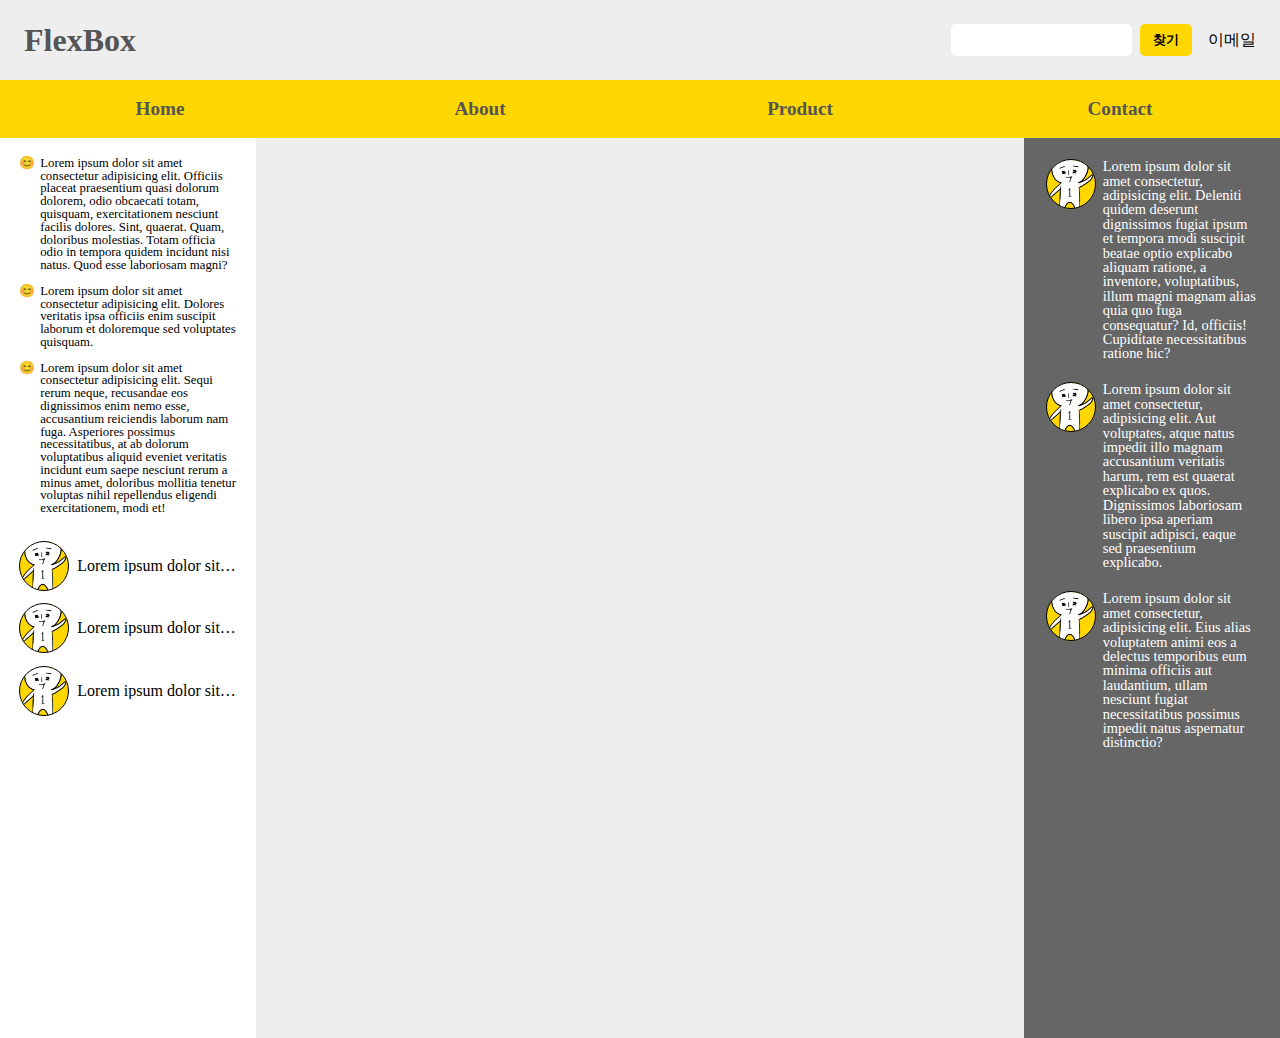
==== Responsive-flex-page/index.html @ 9469f574 "Flex UI(Header, Nav, Bullet, Message) Add" ====
<!DOCTYPE html>
<html lang="en">
  <head>
    <meta charset="UTF-8" />
    <meta
      name="viewport"
      content="width=device-width, initial-scale=1.0, minimum-scalable=1.0, maximum-scalable=1.0"
    />
    <meta name="http-equiv" conetnt="ie=edge" />
    <link rel="stylesheet" href="reset.css" />
    <link rel="stylesheet" href="ui.css" />
    <title>Responsive Flex page</title>
  </head>
  <body>
    <header>
      <div class="header-container">
        <div class="header-title">FlexBox</div>
        <div class="search-email-box">
          <form class="search-form">
            <input type="search" />
            <input type="submit" value="찾기" />
          </form>
          <div class="email-box">이메일</div>
        </div>
      </div>
    </header>
    <nav>
      <ul class="nav-container">
        <li class="nav-item"><div class="nav-link">Home</div></li>
        <li class="nav-item"><div class="nav-link">About</div></li>
        <li class="nav-item"><div class="nav-link">Product</div></li>
        <li class="nav-item"><div class="nav-link">Contact</div></li>
      </ul>
    </nav>
    <section class="content-container">
      <aside class="bullet-container">
        <ul class="bullet-wrap">
          <li class="bullet-item">
            <div class="bullet-text">
              Lorem ipsum dolor sit amet consectetur adipisicing elit. Officiis
              placeat praesentium quasi dolorum dolorem, odio obcaecati totam,
              quisquam, exercitationem nesciunt facilis dolores. Sint, quaerat.
              Quam, doloribus molestias. Totam officia odio in tempora quidem
              incidunt nisi natus. Quod esse laboriosam magni?
            </div>
          </li>
          <li class="bullet-item">
            <div class="bullet-text">
              Lorem ipsum dolor sit amet consectetur adipisicing elit. Dolores
              veritatis ipsa officiis enim suscipit laborum et doloremque sed
              voluptates quisquam.
            </div>
          </li>
          <li class="bullet-item">
            <div class="bullet-text">
              Lorem ipsum dolor sit amet consectetur adipisicing elit. Sequi
              rerum neque, recusandae eos dignissimos enim nemo esse,
              accusantium reiciendis laborum nam fuga. Asperiores possimus
              necessitatibus, at ab dolorum voluptatibus aliquid eveniet
              veritatis incidunt eum saepe nesciunt rerum a minus amet,
              doloribus mollitia tenetur voluptas nihil repellendus eligendi
              exercitationem, modi et!
            </div>
          </li>
        </ul>
        <ul class="bullet-wrap">
          <li class="user-list">
            <figure class="user-icon"></figure>
            <p class="user-text">
              Lorem ipsum dolor sit amet consectetur adipisicing elit. Maiores,
              iste.
            </p>
          </li>
          <li class="user-list">
            <figure class="user-icon"></figure>
            <p class="user-text">
              Lorem ipsum dolor sit amet consectetur adipisicing elit. Maiores,
              iste.
            </p>
          </li>
          <li class="user-list">
            <figure class="user-icon"></figure>
            <p class="user-text">
              Lorem ipsum dolor sit amet consectetur adipisicing elit. Maiores,
              iste.
            </p>
          </li>
        </ul>
      </aside>

      <section class="card-container"></section>

      <aside class="message-container">
        <ul>
          <li class="message-item">
            <figure class="user-icon"></figure>
            <div>
              <p class="message-text">
                Lorem ipsum dolor sit amet consectetur, adipisicing elit.
                Deleniti quidem deserunt dignissimos fugiat ipsum et tempora
                modi suscipit beatae optio explicabo aliquam ratione, a
                inventore, voluptatibus, illum magni magnam alias quia quo fuga
                consequatur? Id, officiis! Cupiditate necessitatibus ratione
                hic?
              </p>
            </div>
          </li>
          <li class="message-item">
            <figure class="user-icon"></figure>
            <div>
              <p class="message-text">
                Lorem ipsum dolor sit amet consectetur, adipisicing elit. Aut
                voluptates, atque natus impedit illo magnam accusantium
                veritatis harum, rem est quaerat explicabo ex quos. Dignissimos
                laboriosam libero ipsa aperiam suscipit adipisci, eaque sed
                praesentium explicabo.
              </p>
            </div>
          </li>
          <li class="message-item">
            <figure class="user-icon"></figure>
            <div>
              <p class="message-text">
                Lorem ipsum dolor sit amet consectetur, adipisicing elit. Eius
                alias voluptatem animi eos a delectus temporibus eum minima
                officiis aut laudantium, ullam nesciunt fugiat necessitatibus
                possimus impedit natus aspernatur distinctio?
              </p>
            </div>
          </li>
        </ul>
      </aside>
    </section>
  </body>
</html>
---- Responsive-flex-page/ui.css ----
/* Header Section */

.header-container {
  display: flex;
  padding: 1.5rem;
  justify-content: space-between;
  background-color: #eee;
}

.header-title {
  font-size: 2rem;
  font-weight: bold;
  color: #555;
}

.search-email-box {
  display: flex;
}

.search-form {
  display: flex;
}

.search-form [type="search"] {
  border-style: none;
  border-radius: 5px;
  outline: none;
}

.search-form [type="submit"] {
  height: 100%;
  padding: 0 1em;
  margin: 0 1rem 0 0.5rem;
  font-size: 0.8rem;
  font-weight: bold;
  border-style: none;
  border-radius: 5px;
  background-color: gold;
}

.email-box {
  display: flex;
  justify-content: center;
  align-items: center;
}

/* Nav Section */

.nav-container {
  display: flex;
  justify-content: space-between;
}

.nav-item {
  width: 25%;
  background-color: gold;
}

.nav-link {
  display: block;
  padding: 1em;
  font-size: 1.2rem;
  font-weight: bold;
  color: #555;
  text-align: center;
}

/* Content Section*/

.content-container {
  display: flex;
  height: 900px;
  font-size: 0.8rem;
}

/* bullet Section */

.bullet-container {
  width: 20%;
  background-color: white;
}

.bullet-container {
  padding: 1.5em;
}

.bullet-wrap {
  margin-bottom: 2em;
}

.bullet-item:before {
  content: "😊";
}

.bullet-item {
  display: flex;
  margin-bottom: 1em;
}

.bullet-text {
  margin-left: 5px;
}

/* User Section */

.user-list {
  display: flex;
  align-items: center;
  font-size: 1rem;
  margin-bottom: 0.8em;
}

.user-icon {
  width: 50px;
  height: 50px;
  margin-right: 0.5em;
  background-image: url(ilbuni.png);
  background-size: 150%;
  background-color: gold;
  background-repeat: no-repeat;
  background-position: center;
  border: 1px solid black;
  border-radius: 50%;
  flex-shrink: 0;
}

.user-text {
  overflow: hidden;
  text-overflow: ellipsis;
  white-space: nowrap;
}

/* */
.card-container {
  width: 60%;
  background-color: #eee;
}

/* Message Section */

.message-container {
  width: 20%;
  padding: 1.5em;
  font-size: 0.9rem;
  color: white;
  background-color: rgba(0, 0, 0, 0.6);
}

.message-item {
  display: flex;
  margin-bottom: 1.5em;
}
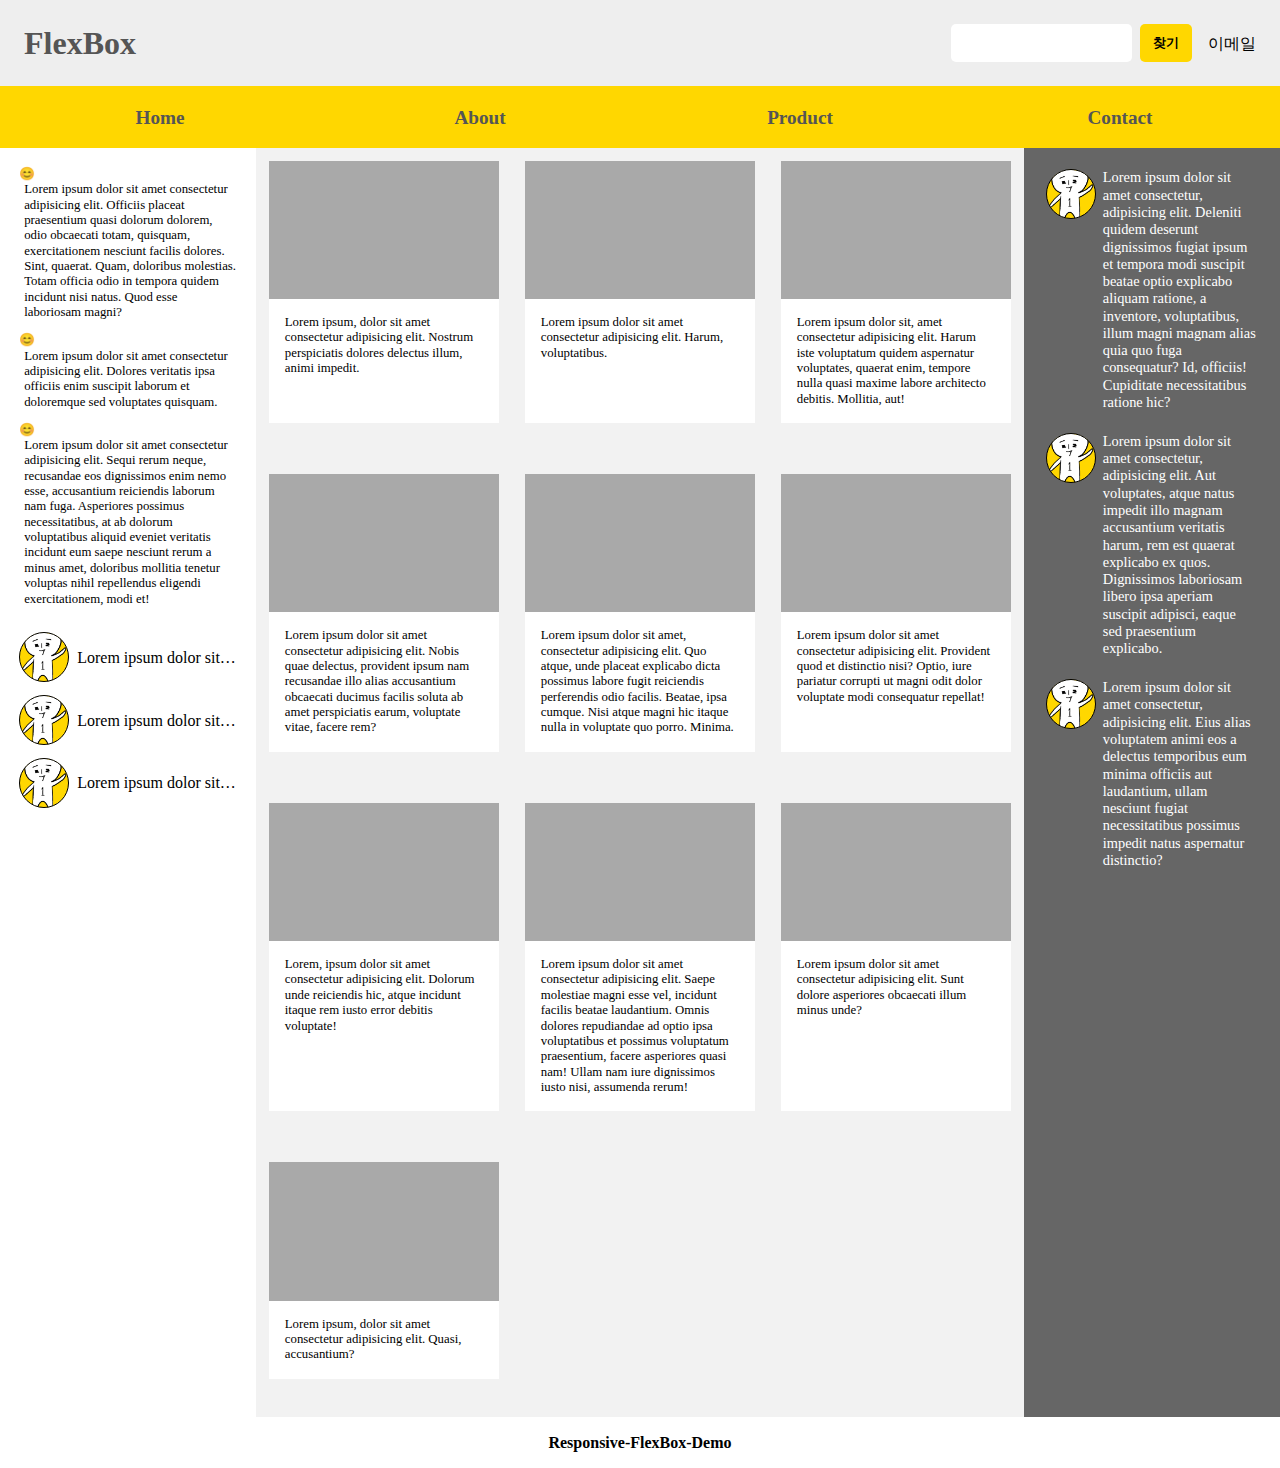
==== commit 1dec6917: "Responsive FlexBox Demo Complete" ====
--- a/Responsive-flex-page/index.html
+++ b/Responsive-flex-page/index.html
@@ -88,7 +88,88 @@
         </ul>
       </aside>
 
-      <section class="card-container"></section>
+      <section class="card-container">
+        <div class="card-item">
+          <div class="item-image"></div>
+          <div class="item-text">
+            Lorem ipsum, dolor sit amet consectetur adipisicing elit. Nostrum
+            perspiciatis dolores delectus illum, animi impedit.
+          </div>
+        </div>
+        <div class="card-item">
+          <div class="item-image"></div>
+          <div class="item-text">
+            Lorem ipsum dolor sit amet consectetur adipisicing elit. Harum,
+            voluptatibus.
+          </div>
+        </div>
+        <div class="card-item">
+          <div class="item-image"></div>
+          <div class="item-text">
+            Lorem ipsum dolor sit, amet consectetur adipisicing elit. Harum iste
+            voluptatum quidem aspernatur voluptates, quaerat enim, tempore nulla
+            quasi maxime labore architecto debitis. Mollitia, aut!
+          </div>
+        </div>
+        <div class="card-item">
+          <div class="item-image"></div>
+          <div class="item-text">
+            Lorem ipsum dolor sit amet consectetur adipisicing elit. Nobis quae
+            delectus, provident ipsum nam recusandae illo alias accusantium
+            obcaecati ducimus facilis soluta ab amet perspiciatis earum,
+            voluptate vitae, facere rem?
+          </div>
+        </div>
+        <div class="card-item">
+          <div class="item-image"></div>
+          <div class="item-text">
+            Lorem ipsum dolor sit amet, consectetur adipisicing elit. Quo atque,
+            unde placeat explicabo dicta possimus labore fugit reiciendis
+            perferendis odio facilis. Beatae, ipsa cumque. Nisi atque magni hic
+            itaque nulla in voluptate quo porro. Minima.
+          </div>
+        </div>
+        <div class="card-item">
+          <div class="item-image"></div>
+          <div class="item-text">
+            Lorem ipsum dolor sit amet consectetur adipisicing elit. Provident
+            quod et distinctio nisi? Optio, iure pariatur corrupti ut magni odit
+            dolor voluptate modi consequatur repellat!
+          </div>
+        </div>
+        <div class="card-item">
+          <div class="item-image"></div>
+          <div class="item-text">
+            Lorem, ipsum dolor sit amet consectetur adipisicing elit. Dolorum
+            unde reiciendis hic, atque incidunt itaque rem iusto error debitis
+            voluptate!
+          </div>
+        </div>
+        <div class="card-item">
+          <div class="item-image"></div>
+          <div class="item-text">
+            Lorem ipsum dolor sit amet consectetur adipisicing elit. Saepe
+            molestiae magni esse vel, incidunt facilis beatae laudantium. Omnis
+            dolores repudiandae ad optio ipsa voluptatibus et possimus
+            voluptatum praesentium, facere asperiores quasi nam! Ullam nam iure
+            dignissimos iusto nisi, assumenda rerum!
+          </div>
+        </div>
+        <div class="card-item">
+          <div class="item-image"></div>
+          <div class="item-text">
+            Lorem ipsum dolor sit amet consectetur adipisicing elit. Sunt dolore
+            asperiores obcaecati illum minus unde?
+          </div>
+        </div>
+        <div class="card-item">
+          <div class="item-image"></div>
+          <div class="item-text">
+            Lorem ipsum, dolor sit amet consectetur adipisicing elit. Quasi,
+            accusantium?
+          </div>
+        </div>
+      </section>
 
       <aside class="message-container">
         <ul>
@@ -131,5 +212,8 @@
         </ul>
       </aside>
     </section>
+    <footer>
+      <div class="footer-container">Responsive-FlexBox-Demo</div>
+    </footer>
   </body>
 </html>
--- a/Responsive-flex-page/ui.css
+++ b/Responsive-flex-page/ui.css
@@ -54,6 +54,8 @@
 .nav-item {
   width: 25%;
   background-color: gold;
+  cursor: pointer;
+  transition: all 0.6s ease;
 }
 
 .nav-link {
@@ -65,11 +67,16 @@
   text-align: center;
 }
 
+.nav-item:hover {
+  width: 30%;
+  background-color: crimson;
+}
+
 /* Content Section*/
 
 .content-container {
   display: flex;
-  height: 900px;
+  height: auto;
   font-size: 0.8rem;
 }
 
@@ -77,7 +84,15 @@
 
 .bullet-container {
   width: 20%;
+
   background-color: white;
+}
+
+@media (max-width: 600px) {
+  /* */
+  .bullet-container {
+    display: none;
+  }
 }
 
 .bullet-container {
@@ -94,6 +109,7 @@
 
 .bullet-item {
   display: flex;
+  flex-wrap: wrap;
   margin-bottom: 1em;
 }
 
@@ -130,10 +146,51 @@
   white-space: nowrap;
 }
 
-/* */
+/* Card Section */
 .card-container {
   width: 60%;
-  background-color: #eee;
+  display: flex;
+  flex-wrap: wrap;
+  background-color: rgba(0, 0, 0, 0.05);
+}
+
+@media (max-width: 600px) {
+  .card-container {
+    width: 100%;
+  }
+}
+
+.card-item {
+  display: flex;
+  padding: 1em;
+  margin-bottom: 2em;
+  flex-direction: column;
+}
+
+@media (min-width: 600.1px) {
+  /* */
+  .card-item {
+    width: 50%;
+  }
+}
+
+@media (min-width: 900px) {
+  /* */
+  .card-item {
+    width: 33.3333%;
+  }
+}
+
+.item-image {
+  padding-bottom: 60%;
+  background-color: rgba(0, 0, 0, 0.3);
+}
+
+.item-text {
+  padding: 1rem;
+  font-size: 0.8rem;
+  flex: 1 0 auto;
+  background-color: white;
 }
 
 /* Message Section */
@@ -146,7 +203,24 @@
   background-color: rgba(0, 0, 0, 0.6);
 }
 
+@media (max-width: 600px) {
+  /* */
+  .message-container {
+    display: none;
+  }
+}
+
 .message-item {
   display: flex;
   margin-bottom: 1.5em;
 }
+
+/* Footer Section */
+.footer-container {
+  display: flex;
+  padding: 1em;
+  font-size: 1rem;
+  font-weight: bold;
+  justify-content: center;
+  align-items: center;
+}
